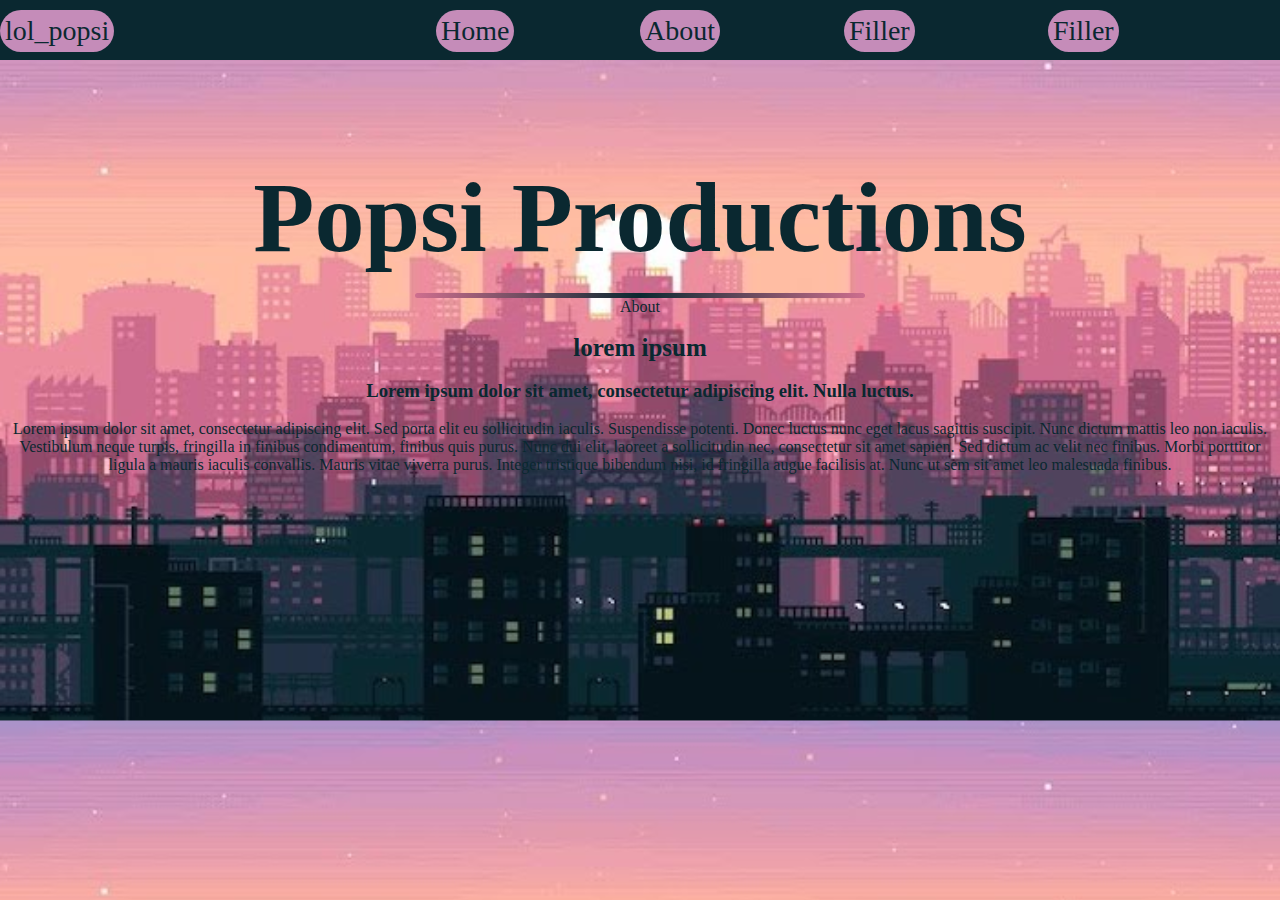
==== about.html @ 9c869a6f "Updating" ====
<!DOCTYPE html>
<html lang="en">
<head>
	<meta charset="UTF-8">
	<meta name="viewport" content="width=device-width, initial-scale=1">
	<title>• About •</title>
  <link rel="stylesheet" href="about.css"">
</head>
<body>
	<div class="nav">
	<ul>
		<li><a class="sub btn" target="_block" href="https://www.youtube.com/channel/UC1yVs5QQs81HWChUjsRPSmA">lol_popsi</a></li>
		<li><a class="btn" target="_block" href="index.html">Home</a></li>
		<li><a class="btn" target="_block" href="about.html">About</a></li>
		<li><a class="btn" target="_block" href="#">Filler</a></li>
		<li><a class="btn" target="_block" href="#">Filler</a></li>
	</ul>
	</div>
	<div class="front">
		<h1>Popsi Productions</h1><br>
		<hr>
		<p>About</p><br>
	<div class="about">
		<h2 class="lorem">lorem ipsum</h2><br>
		<h3 class="lorem">Lorem ipsum dolor sit amet, consectetur adipiscing elit. Nulla luctus.
	</h3><br>
		<p class="lorem" btn>Lorem ipsum dolor sit amet, consectetur adipiscing elit. Sed porta elit eu sollicitudin iaculis. Suspendisse potenti. Donec luctus nunc eget lacus sagittis suscipit. Nunc dictum mattis leo non iaculis. Vestibulum neque turpis, fringilla in finibus condimentum, finibus quis purus. Nunc dui elit, laoreet a sollicitudin nec, consectetur sit amet sapien. Sed dictum ac velit nec finibus. Morbi porttitor ligula a mauris iaculis convallis. Mauris vitae viverra purus. Integer tristique bibendum nisi, id fringilla augue facilisis at. Nunc ut sem sit amet leo malesuada finibus.</p><br>
	</div>
	</div>
	</body>
	</html>
---- about.css ----
body {
 background: url(cityAesthetic.jpg);
 background-size: cover;
}
* {
 margin: 0;
 padding: 0;
 box-size: border-box;
 color: #0a2830;
}

/* NavBar */

.nav {
	height: 60px;
	background-color: #0a2830;
	width: 100%;
	color: white;
	font-size: 16px;
}
.nav ul{
text-align: center;
}
.nav a {
	text-decoration: none;
	position: absolute;
	top: 10px;
}
.nav li {
	display: inline-block;
	border-radius: 50px;
	margin: 25px 100px;
}

.sub {
	left: 0;
}

.btn {
 background: rgb(197, 140, 185);
 border-radius: 100px;
 padding: 5px;
 font-size: 28px;
}

.btn:hover {
	background-color: #0a2830;
	color: rgb(197, 140, 185);
}

/* Homepage */

h1 {
  font-size: 100px;
  margin-top: 100px;
}
h2 {
  font-size: 25px;
}
.lorem {

}

hr {
	height: 5px;
	background-image: linear-gradient(to right, #ce6e8e, #0a2830, #ce6e8e);
	border: none;
	width: 450px;
	border-radius: 100px;
  margin: 0 auto;
}

.front {
  text-align: center;
}
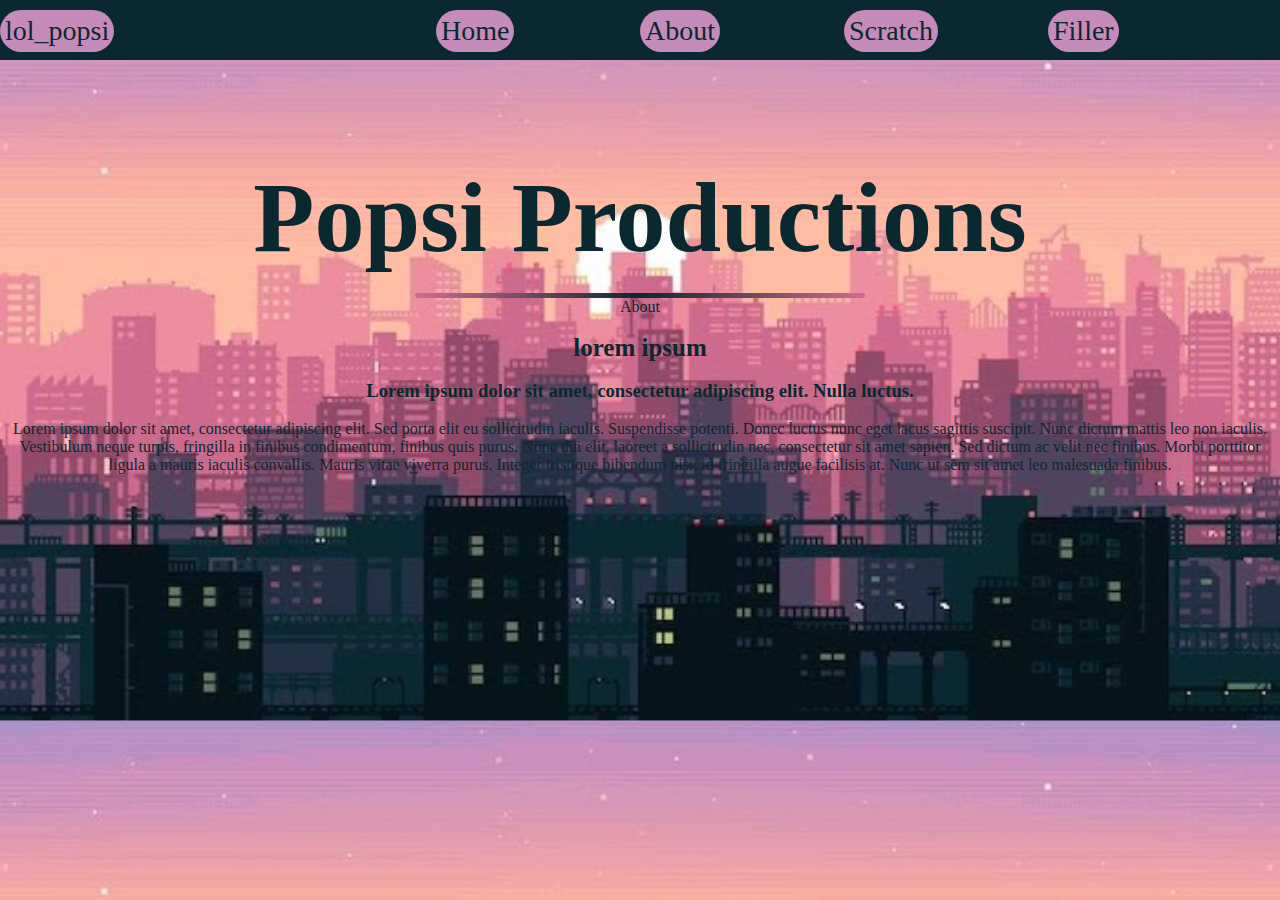
==== commit 7b56dd2a: "Added Animation and Gallery Page" ====
--- a/about.html
+++ b/about.html
@@ -4,17 +4,18 @@
 	<meta charset="UTF-8">
 	<meta name="viewport" content="width=device-width, initial-scale=1">
 	<title>• About •</title>
-  <link rel="stylesheet" href="about.css"">
+  <link rel="stylesheet" href="about.css">
+	<link rel="icon" href="lollipop.png">
 </head>
 <body>
 	<div class="nav">
-	<ul>
-		<li><a class="sub btn" target="_block" href="https://www.youtube.com/channel/UC1yVs5QQs81HWChUjsRPSmA">lol_popsi</a></li>
-		<li><a class="btn" target="_block" href="index.html">Home</a></li>
-		<li><a class="btn" target="_block" href="about.html">About</a></li>
-		<li><a class="btn" target="_block" href="#">Filler</a></li>
-		<li><a class="btn" target="_block" href="#">Filler</a></li>
-	</ul>
+		<ul>
+			<li><a class="sub btn" target="_block" href="https://www.youtube.com/channel/UC1yVs5QQs81HWChUjsRPSmA">lol_popsi</a></li>
+			<li><a class="btn" href="index.html">Home</a></li>
+			<li><a class="btn" href="about.html">About</a></li>
+			<li><a class="btn" href="scratch.html">Scratch</a></li>
+			<li><a class="btn" target="_block" href="Gallery.html">Filler</a></li>
+		</ul>
 	</div>
 	<div class="front">
 		<h1>Popsi Productions</h1><br>
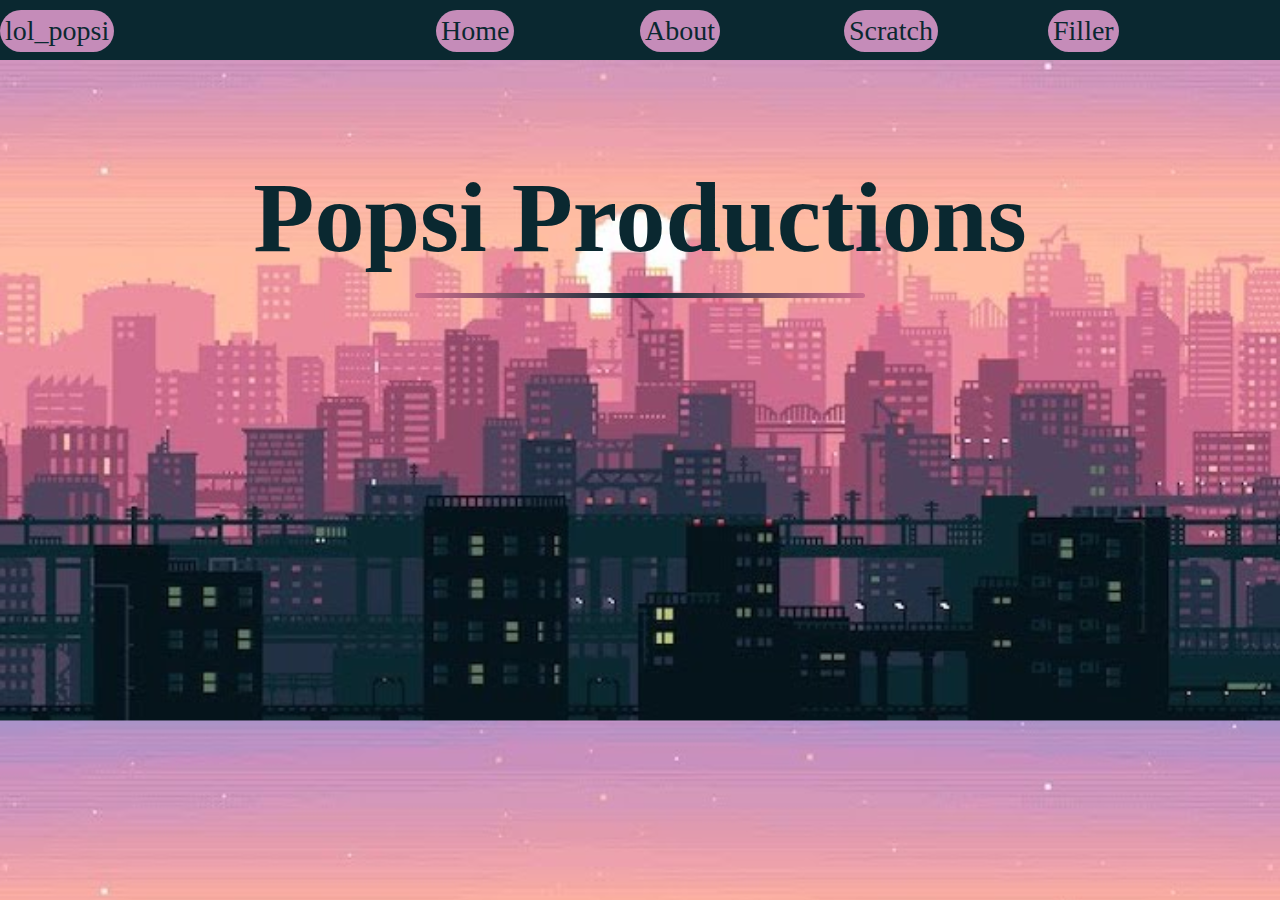
==== commit 151ed810: "Update about.html" ====
--- a/about.html
+++ b/about.html
@@ -20,12 +20,8 @@
 	<div class="front">
 		<h1>Popsi Productions</h1><br>
 		<hr>
-		<p>About</p><br>
-	<div class="about">
-		<h2 class="lorem">lorem ipsum</h2><br>
-		<h3 class="lorem">Lorem ipsum dolor sit amet, consectetur adipiscing elit. Nulla luctus.
-	</h3><br>
-		<p class="lorem" btn>Lorem ipsum dolor sit amet, consectetur adipiscing elit. Sed porta elit eu sollicitudin iaculis. Suspendisse potenti. Donec luctus nunc eget lacus sagittis suscipit. Nunc dictum mattis leo non iaculis. Vestibulum neque turpis, fringilla in finibus condimentum, finibus quis purus. Nunc dui elit, laoreet a sollicitudin nec, consectetur sit amet sapien. Sed dictum ac velit nec finibus. Morbi porttitor ligula a mauris iaculis convallis. Mauris vitae viverra purus. Integer tristique bibendum nisi, id fringilla augue facilisis at. Nunc ut sem sit amet leo malesuada finibus.</p><br>
+    <br>
+<iframe width="560" height="315" src="https://www.youtube.com/embed/Yu8-JBPhNr8" title="YouTube video player" frameborder="0" allow="accelerometer; autoplay; clipboard-write; encrypted-media; gyroscope; picture-in-picture" allowfullscreen></iframe>
 	</div>
 	</div>
 	</body>
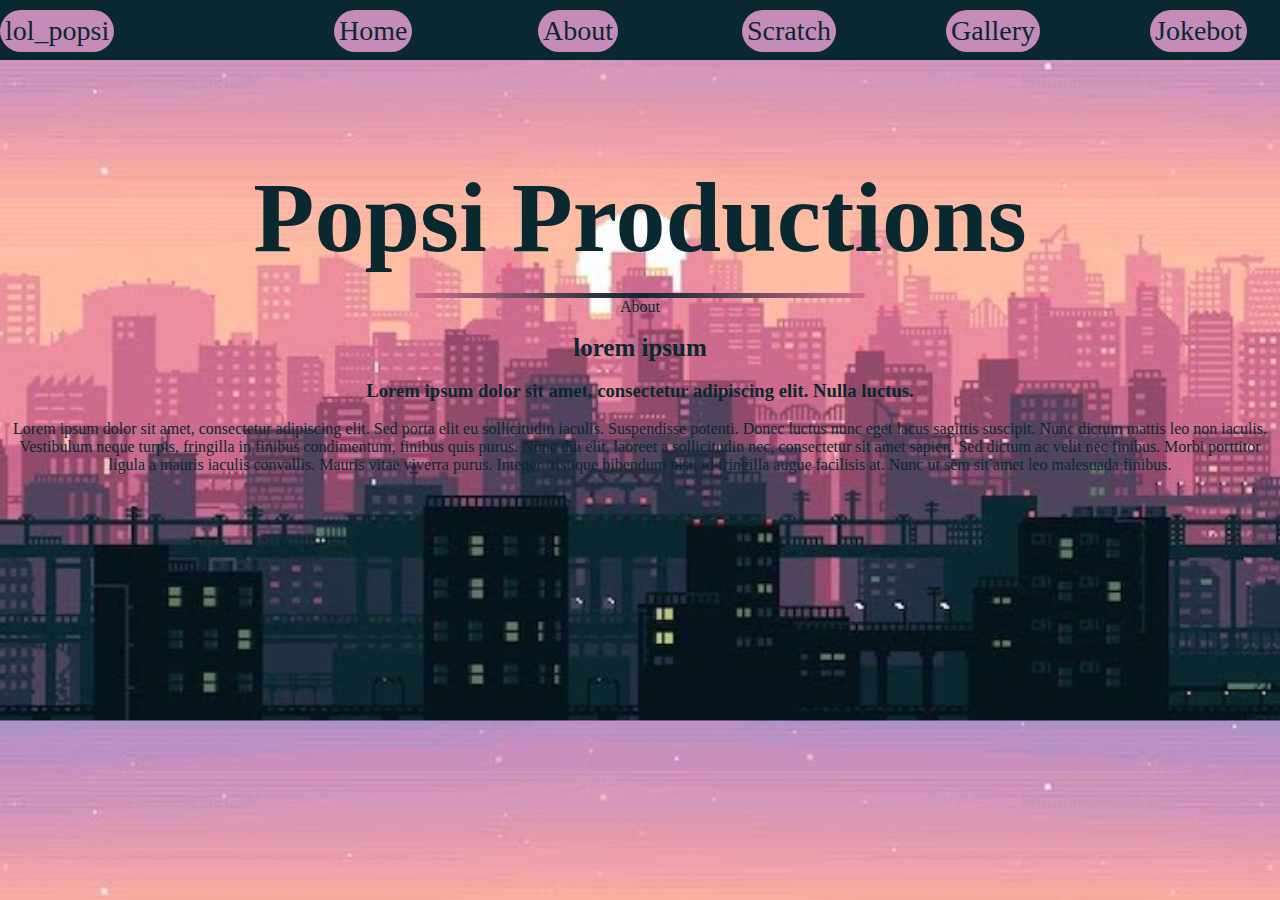
==== commit eefaf285: "Add files via upload" ====
--- a/about.html
+++ b/about.html
@@ -14,14 +14,19 @@
 			<li><a class="btn" href="index.html">Home</a></li>
 			<li><a class="btn" href="about.html">About</a></li>
 			<li><a class="btn" href="scratch.html">Scratch</a></li>
-			<li><a class="btn" target="_block" href="Gallery.html">Filler</a></li>
+			<li><a class="btn" target="_block" href="Gallery.html">Gallery</a></li>
+			<li><a target="_block" class="btn" href="jokebot.html">Jokebot</a></li>
 		</ul>
 	</div>
 	<div class="front">
 		<h1>Popsi Productions</h1><br>
 		<hr>
-    <br>
-<iframe width="560" height="315" src="https://www.youtube.com/embed/Yu8-JBPhNr8" title="YouTube video player" frameborder="0" allow="accelerometer; autoplay; clipboard-write; encrypted-media; gyroscope; picture-in-picture" allowfullscreen></iframe>
+		<p>About</p><br>
+	<div class="about">
+		<h2 class="lorem">lorem ipsum</h2><br>
+		<h3 class="lorem">Lorem ipsum dolor sit amet, consectetur adipiscing elit. Nulla luctus.
+	</h3><br>
+		<p class="lorem" btn>Lorem ipsum dolor sit amet, consectetur adipiscing elit. Sed porta elit eu sollicitudin iaculis. Suspendisse potenti. Donec luctus nunc eget lacus sagittis suscipit. Nunc dictum mattis leo non iaculis. Vestibulum neque turpis, fringilla in finibus condimentum, finibus quis purus. Nunc dui elit, laoreet a sollicitudin nec, consectetur sit amet sapien. Sed dictum ac velit nec finibus. Morbi porttitor ligula a mauris iaculis convallis. Mauris vitae viverra purus. Integer tristique bibendum nisi, id fringilla augue facilisis at. Nunc ut sem sit amet leo malesuada finibus.</p><br>
 	</div>
 	</div>
 	</body>
--- a/about.css
+++ b/about.css
@@ -73,3 +73,6 @@
 .front {
   text-align: center;
 }
+iframe{
+  border: 10px solid #00000080;
+}
